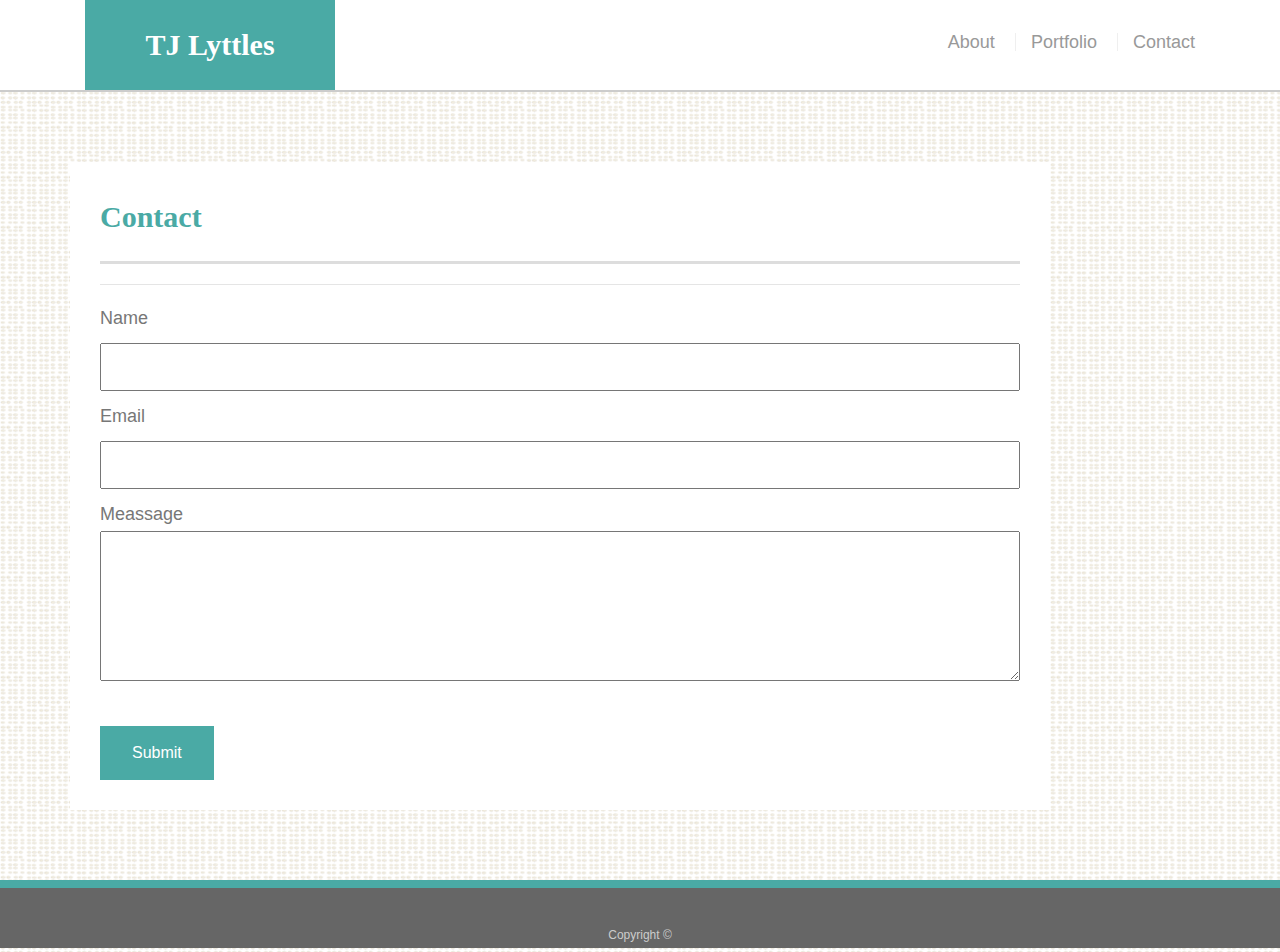
==== contact.html @ 7687c213 "Upload" ====
<!DOCTYPE html>
<html lang="en">
<head>
    <meta charset="UTF-8">
    <meta name="viewport" content="width=device-width, initial-scale=1.0">
    <meta http-equiv="X-UA-Compatible" content="ie=edge">
    <link rel="stylesheet" href="https://stackpath.bootstrapcdn.com/bootstrap/4.3.1/css/bootstrap.min.css" integrity="sha384-ggOyR0iXCbMQv3Xipma34MD+dH/1fQ784/j6cY/iJTQUOhcWr7x9JvoRxT2MZw1T" crossorigin="anonymous">
    <link rel="stylesheet" type="text/css" href="assests\css\style.css">
    <title>Document</title>
</head>
<body background= "assests/images/weave.png">
    <header>
        <div class="container">
            <a href="index.html" id="name">TJ Lyttles</a>        
            <nav>                    
                <a href="index.html">About</a>         
                <a href="portfolio.html">Portfolio</a>   
                <a href="contact.html">Contact</a>
            </nav>
        </div>                
    </header>
    <div id="main_container">
        <section>
            <h1>Contact</h1>                        
            <hr>                    
            <form>
                Name<br>
                <input type="text" name="name"><br>
                Email<br>
                <input type="text" name="email"><br>
                Meassage<br>            
                <textarea></textarea><br><br>
                <input type="submit" value="Submit">
            </form>
        </section>
    </div>

    <footer>
        <div class="container">
            Copyright &copy;
        </div>
    </footer>
</body>
</html>
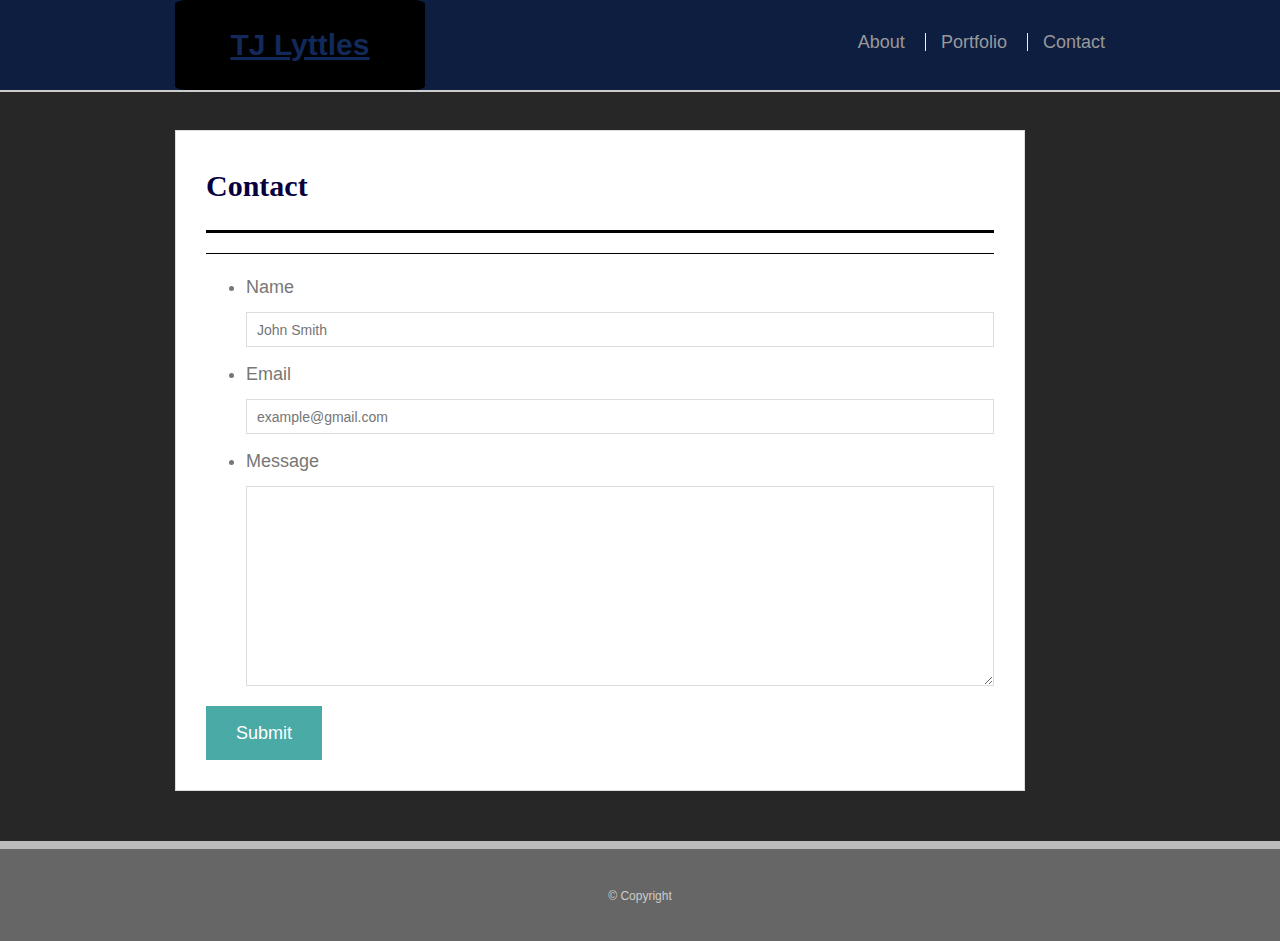
==== commit 5459c1bd: "Update Profile Page" ====
--- a/contact.html
+++ b/contact.html
@@ -8,36 +8,51 @@
     <link rel="stylesheet" type="text/css" href="assests\css\style.css">
     <title>Document</title>
 </head>
-<body background= "assests/images/weave.png">
-    <header>
-        <div class="container">
-            <a href="index.html" id="name">TJ Lyttles</a>        
-            <nav>                    
-                <a href="index.html">About</a>         
-                <a href="portfolio.html">Portfolio</a>   
-                <a href="contact.html">Contact</a>
-            </nav>
-        </div>                
-    </header>
-    <div id="main_container">
-        <section>
-            <h1>Contact</h1>                        
-            <hr>                    
-            <form>
-                Name<br>
-                <input type="text" name="name"><br>
-                Email<br>
-                <input type="text" name="email"><br>
-                Meassage<br>            
-                <textarea></textarea><br><br>
-                <input type="submit" value="Submit">
-            </form>
-        </section>
+<body>
+    <div class="wrapper">
+        <header id="masthead">
+            <div class="container">
+                <a href="index.html" id="logo">TJ Lyttles</a>     
+                <nav>                    
+                    <ul>
+                        <li><a href="index.html">About</a></li>
+                        <li><a href="portfolio.html">Portfolio</a></li>
+                        <li><a href="contact.html">Contact</a></li>
+                    </ul>
+                </nav>
+            </div>                
+        </header>
+        <main class="container">
+            <section class="main-section">
+                <h1>Contact</h1>                        
+                <hr>   
+                
+                <form id="contact-form">
+                    <ul>
+                        <li>
+                            <label for="name">Name</label>
+                            <input type="text" id="name" name="name" placeholder="John Smith" required="required">
+                        </li>
+                        <li>
+                            <label for="email">Email</label>
+                            <input type="email" id="email" name="email" placeholder="example@gmail.com" required="required">
+                        </li>
+                        <li>
+                            <label for="message">Message</label>
+                            <textarea id="message" name="message" required="required"></textarea>
+                        </li>
+                    </ul>
+                    <input type="submit">
+                </form>        
+            </section>
+            
+        </main>
+        <div class="push"></div>
     </div>
-
+            
     <footer>
         <div class="container">
-            Copyright &copy;
+            &copy; Copyright
         </div>
     </footer>
 </body>
